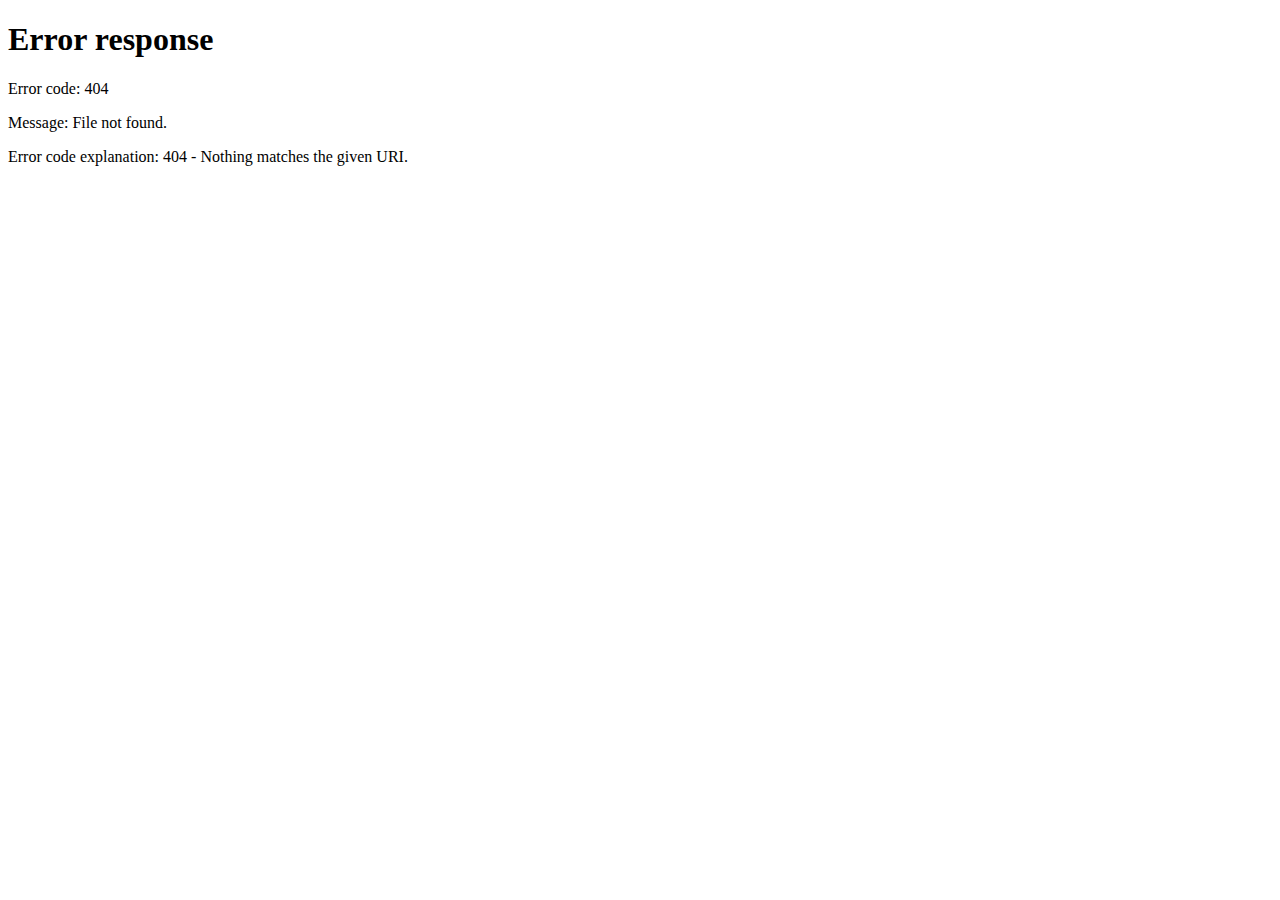
==== index.html @ 70ce4384 "Add files via upload" ====
<!doctype html><html class="no-js" lang="" dir="ltr"><head><meta charset="utf-8"><title>-</title><meta content="width=device-width,initial-scale=1" name="viewport"><meta name="description" content=""><link href="https://www.canada.ca/etc/designs/canada/wet-boew/assets/favicon.ico" rel="icon" type="image/x-icon"><link rel="stylesheet" href="https://use.fontawesome.com/releases/v5.8.1/css/all.css" integrity="sha384-50oBUHEmvpQ+1lW4y57PTFmhCaXp0ML5d60M1M7uH2+nqUivzIebhndOJK28anvf" crossorigin="anonymous"><link rel="stylesheet" href="https://www.canada.ca/etc/designs/canada/wet-boew/css/theme.min.css"><link rel="stylesheet" href="css/da11yn.css"><meta name="author" content=""><meta name="dcterms.title" content=""><meta name="dcterms.description" content=""><meta name="dcterms.creator" content=""><meta name="dcterms.language" content=""><meta name="dcterms.created" content="2023-08-01"><meta name="dcterms.modified" content="2021-05-31"><meta name="dcterms.subject" content=""><script async src="https://www.googletagmanager.com/gtag/js?id=G-SM9MSHWDVN"></script><script>(function (w) {
			"use strict";
			var dl = "dataLayer";
			if (w.location.hostname === "a11y.canada.ca" || w.location.hostname === "deploy-preview-335--a11ycanada.netlify.app") {
				w[dl] = w[dl] || [];
				w.gtag = function () {
					w[dl].push(arguments);
				}
				w.gtag('js', new Date());
				w.gtag('config', 'G-SM9MSHWDVN');
			}
		})(window);</script></head><body vocab="http://schema.org/" typeof="WebPage"><nav><ul id="wb-tphp"><li class="wb-slc"><a class="wb-sl" href="#wb-cont"></a></li><li class="wb-slc visible-sm visible-md visible-lg"><a class="wb-sl" href="#wb-info"></a></li></ul></nav><header><div id="wb-bnr" class="container"><div class="row"><div class="brand col-xs-9 col-sm-5 col-md-4" property="publisher" typeof="GovernmentOrganization"><a href="" property="url"><img src="https://www.canada.ca/etc/designs/canada//wet-boew/assets/sig-blk-.svg" alt="" property="logo"> <span class="wb-inv">/ <span lang="en"></span></span></a><meta property="name" content=""><meta property="areaServed" typeof="Country" content="Canada"><link property="logo" href="https://www.canada.ca/etc/designs/canada//wet-boew/assets/wmms-blk.svg"></div><section id="wb-srch" class="col-lg-offset-4 col-md-offset-4 col-sm-offset-2 col-xs-12 col-sm-5 col-md-4"><h2></h2><form action="https://canada.ca//sr/srb.html" method="post" name="cse-search-box" role="search"><div class="form-group wb-srch-qry"><label for="wb-srch-q" class="wb-inv"></label> <input id="wb-srch-q" list="wb-srch-q-ac" class="wb-srch-q form-control" name="q" type="search" value="" size="34" maxlength="170" placeholder=""><datalist id="wb-srch-q-ac"></datalist></div><div class="form-group submit"><button type="submit" id="wb-srch-sub" class="btn btn-primary btn-small" name="wb-srch-sub"><span class="glyphicon-search glyphicon"></span> <span class="wb-inv"></span></button></div></form></section></div></div><hr><div class="container"><div class="row"><div class="col-md-8"><nav class="gcweb-menu" typeof="SiteNavigationElement"><h2 class="wb-inv">Menu</h2><button type="button" aria-haspopup="true" aria-expanded="false">Menu <span class="wb-inv"></span> <span class="expicon glyphicon glyphicon-chevron-down"></span></button><ul role="menu" aria-orientation="vertical" data-ajax-replace="https://www.canada.ca/content/dam/canada/sitemenu/sitemenu-v2-.html"><li role="presentation"><a role="menuitem" href=""></a></li><li role="presentation"><a role="menuitem" href=""></a></li><li role="presentation"><a role="menuitem" href=""></a></li><li role="presentation"><a role="menuitem" href=""></a></li><li role="presentation"><a role="menuitem" href=""></a></li><li role="presentation"><a role="menuitem" href=""></a></li><li role="presentation"><a role="menuitem" href=""></a></li><li role="presentation"><a role="menuitem" href=""></a></li><li role="presentation"><a role="menuitem" href=""></a></li><li role="presentation"><a role="menuitem" href=""></a></li><li role="presentation"><a role="menuitem" href=""></a></li><li role="presentation"><a role="menuitem" href=""></a></li><li role="presentation"><a role="menuitem" href=""></a></li><li role="presentation"><a role="menuitem" href=""></a></li><li role="presentation"><a role="menuitem" href=""></a></li></ul></nav></div></div></div><nav id="wb-bc" property="breadcrumb"><h2></h2><div class="container"><ol class="breadcrumb" typeof="BreadcrumbList"><li property="itemListElement" typeof="ListItem"><a property="item" typeof="WebPage" href=""><span property="name">Canada.ca</span></a><meta property="position" content="1"></li><li property="itemListElement" typeof="ListItem"><a property="item" typeof="WebPage" href="//"></a><meta property="position" content="2"></li></ol></div></nav></header><main property="mainContentOfPage" resource="#wb-main" typeof="WebPageElement"><div class="home"><div class="container p-0 p-sm-3"><div class="well header-rwd brdr-0 brdr-rds-0 text-white bg-gctheme"><h1 property="name" id="wb-cont"></h1><p><strong></strong></p></div></div></div><div class="bg-dark text-white mrgn-bttm-lg"><section class="container"><h2>Sujets et étiquettes</h2><div class="alert alert-warning"><p class="text-white">Cette section est réservée au développement et ne sera pas visible sur le site actuel.</p></div><div class="row mrgn-bttm-lg"><div class="col-md-6"><p>Il n'y a pas de "<span lang="en">subject</span>"</p></div><div class="col-md-6"><p>Il n'y a pas de "<span lang="en">tags</span>"</p></div></div></section></div><div class="container"><meta http-equiv="refresh" content="0; URL=en/"><section class="pagedetails container"><h2 class="wb-inv"></h2><div class="row"><div class="wb-share col-sm-4 col-md-3 col-sm-push-8 col-md-push-9" data-wb-share='{ "lnkClass": "btn btn-default btn-block" }'></div><div class="col-sm-6 col-md-5 col-lg-4 col-sm-pull-4 col-md-pull-3"><dl id="wb-dtmd"><dt></dt><dd><time property="dateModified" datetime="2021-05-31">2021-05-31</time></dd></dl></div></div></section></div></main><aside class="contribute"><div class="container"><div class="row"><div class="col-md-5"><h2><i class="fab fa-github fa-lg fa-fw" aria-hidden="true"></i><span></span><small></small></h2></div><div class="col-md-7"><ul class="list-inline"><li class="mrgn-rght-sm"><i class="fas fa-code fa-lg fa-fw" aria-hidden="true"></i><a href="https://github.com/gc-da11yn/gc-da11yn.github.io"></a></li><li class="mrgn-rght-sm"><i class="fas fa-exclamation-circle fa-lg fa-fw" aria-hidden="true"></i><a href="https://github.com/gc-da11yn/gc-da11yn.github.io/issues/"></a></li><li><i class="fas fa-comments fa-lg fa-fw" aria-hidden="true"></i><a href="https://github.com/gc-da11yn/gc-da11yn.github.io/discussions"></a></li></ul></div></div></div></aside><footer id="wb-info"><h2 class="wb-inv"></h2><div class="gc-main-footer"><div class="container"><nav><h3></h3><ul class="list-col-xs-1 list-col-sm-2 list-col-md-3"><li><a href=""></a></li><li><a href=""></a></li><li><a href=""></a></li></ul><h4><span class="wb-inv"></span></h4><ul class="list-unstyled colcount-sm-2 colcount-md-3"><li><a href=""></a></li><li><a href=""></a></li><li><a href=""></a></li><li><a href=""></a></li><li><a href=""></a></li><li><a href=""></a></li><li><a href=""></a></li><li><a href=""></a></li><li><a href=""></a></li><li><a href=""></a></li><li><a href=""></a></li><li><a href=""></a></li><li><a href=""></a></li><li><a href=""></a></li><li><a href=""></a></li><li><a href=""></a></li><li><a href=""></a></li><li><a href=""></a></li></ul></nav></div></div><div class="gc-sub-footer"><div class="container d-flex align-items-center"><nav><h3 class="wb-inv"></h3><ul><li><a href=""></a></li><li><a href=""></a></li><li><a href=""></a></li><li><a href=""></a></li><li><a href=""></a></li></ul></nav><div class="wtrmrk align-self-end"><img src="https://wet-boew.github.io/themes-dist/GCWeb/GCWeb/assets/wmms-blk.svg" alt="Symbol of the Government of Canada"></div></div></div></footer><script src="https://ajax.googleapis.com/ajax/libs/jquery/2.2.4/jquery.js"></script><script src="https://www.canada.ca/etc/designs/canada/wet-boew/js/wet-boew.min.js"></script><script src="https://www.canada.ca/etc/designs/canada/wet-boew/js/theme.min.js"></script></body></html>
---- css/da11yn.css ----
.contribute {
  background-color: black;
  color: white;
}
.contribute ul {
  padding-bottom: 2em;
}
@media only screen and (min-width: 992px) {
  .contribute ul {
    padding-top: 4em;
  }
}
.contribute li {
  padding-bottom: 15px;
}
.contribute small {
  display: block;
  color: #aaa;
  margin-top: 5px;
}
.contribute h2 {
  margin-bottom: 15px;
}
.contribute h2 small {
  margin-top: 5px;
}
@media (min-width: 576px) {
  .contribute h2 small {
    margin-left: 45px;
  }
}
.contribute .fa-fw {
  margin-right: 8px;
}
.contribute a {
  text-decoration: none;
  border-bottom: solid 1px;
  color: #fff;
}
.contribute a:hover, .contribute a:focus {
  border-bottom: none;
}
.contribute a small {
  margin-left: 15px;
}

.home {
  background: no-repeat center center;
  background-size: cover;
  background-image: url("../img/banner.png");
  margin-bottom: 25px;
}
.home .bg-gctheme.well.header-rwd {
  background-color: #31393A;
  width: 90%;
}
@media (min-width: 768px) {
  .home .bg-gctheme.well.header-rwd {
    width: 75%;
  }
}
.home .bg-gctheme.well.header-rwd h1 {
  width: 100%;
}

.a11y-standards-list {
  list-style: none;
}
.a11y-standards-list > li {
  margin-top: 10px;
  margin-bottom: 10px;
}
.a11y-standards-list span {
  margin-right: 15px;
}

.gc-drmt h2,
.gc-srvinfo h2 {
  font-size: 1em;
  margin-bottom: 5px;
  margin-top: 23px;
}
.gc-drmt li,
.gc-srvinfo li {
  font-size: 17px;
  line-height: 1.5em;
}
.gc-drmt blockquote,
.gc-srvinfo blockquote {
  font-size: 17px;
}
.gc-drmt footer,
.gc-srvinfo footer {
  font-size: 17px;
}

.well.header-rwd a {
  color: #fff;
}
.well.header-rwd a:hover, .well.header-rwd a:focus {
  text-decoration: none;
  color: #A0CCF8;
}

/*# sourceMappingURL=da11yn.css.map */
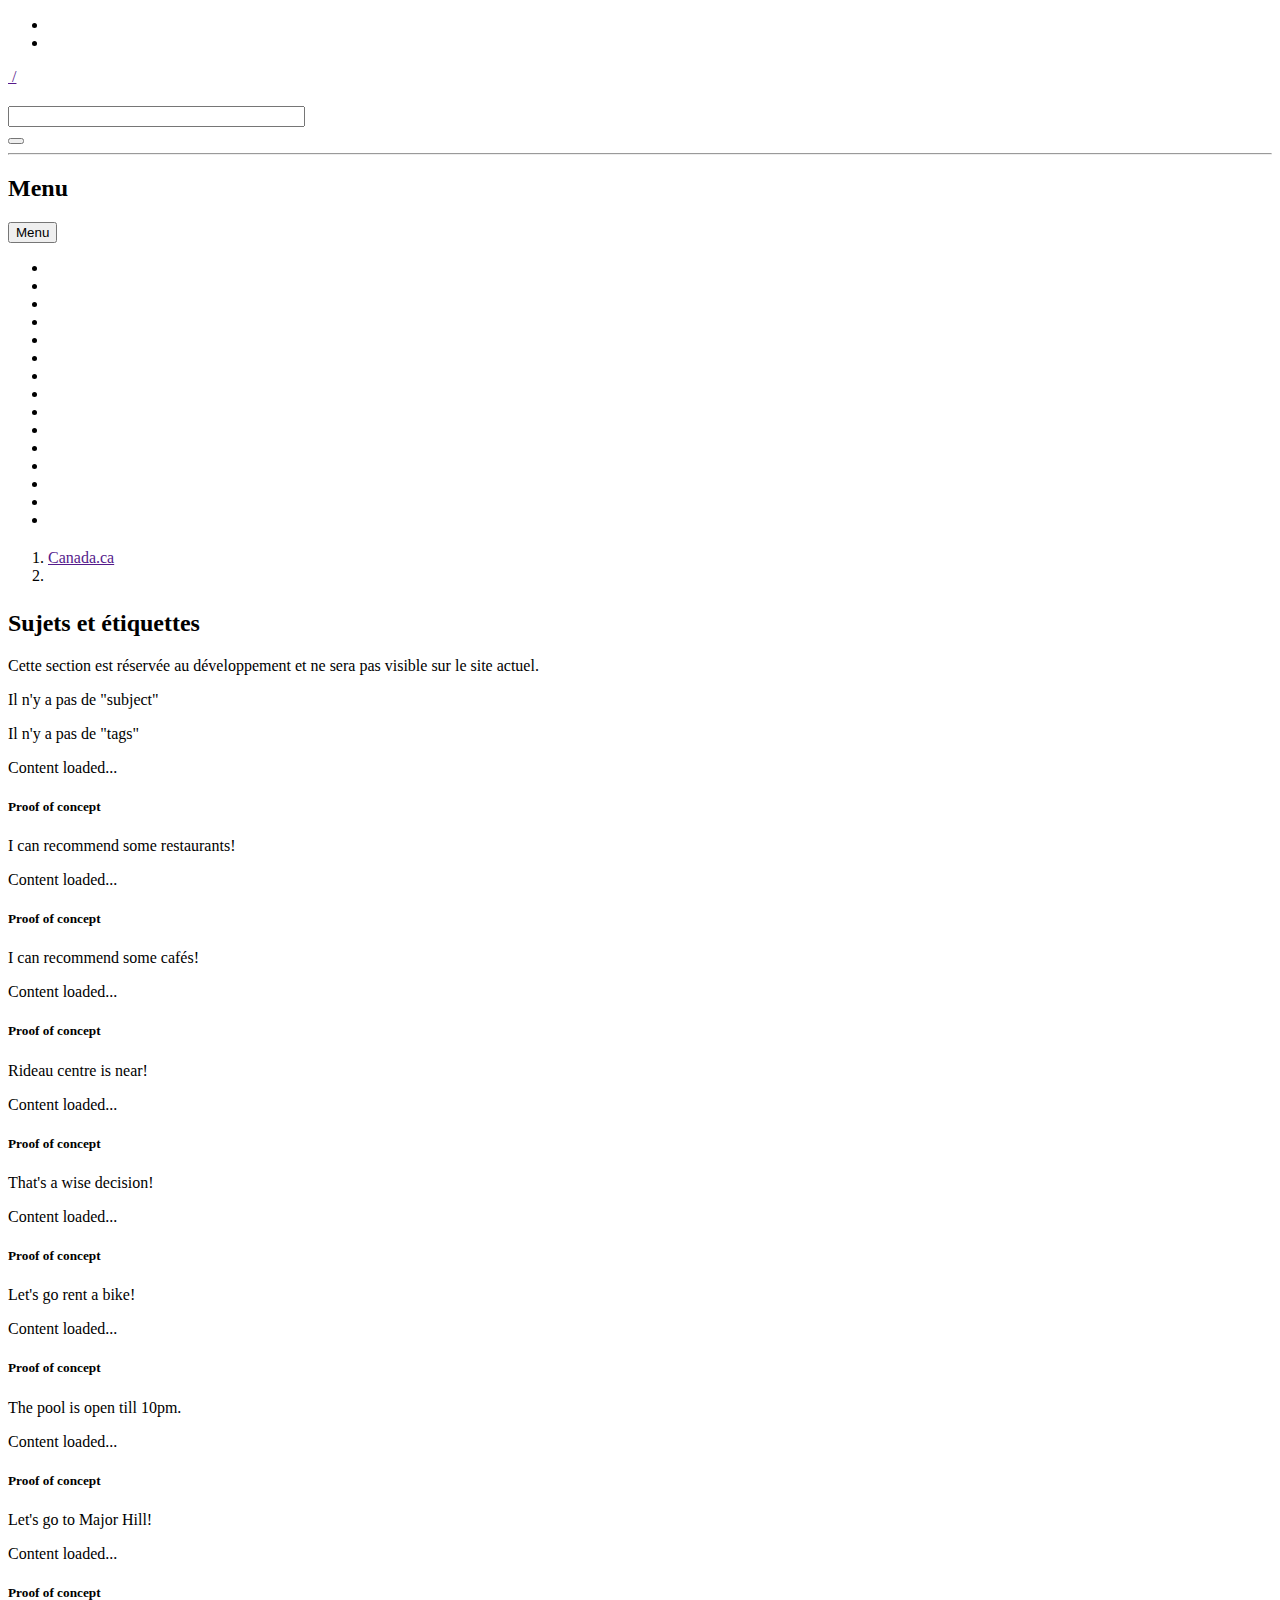
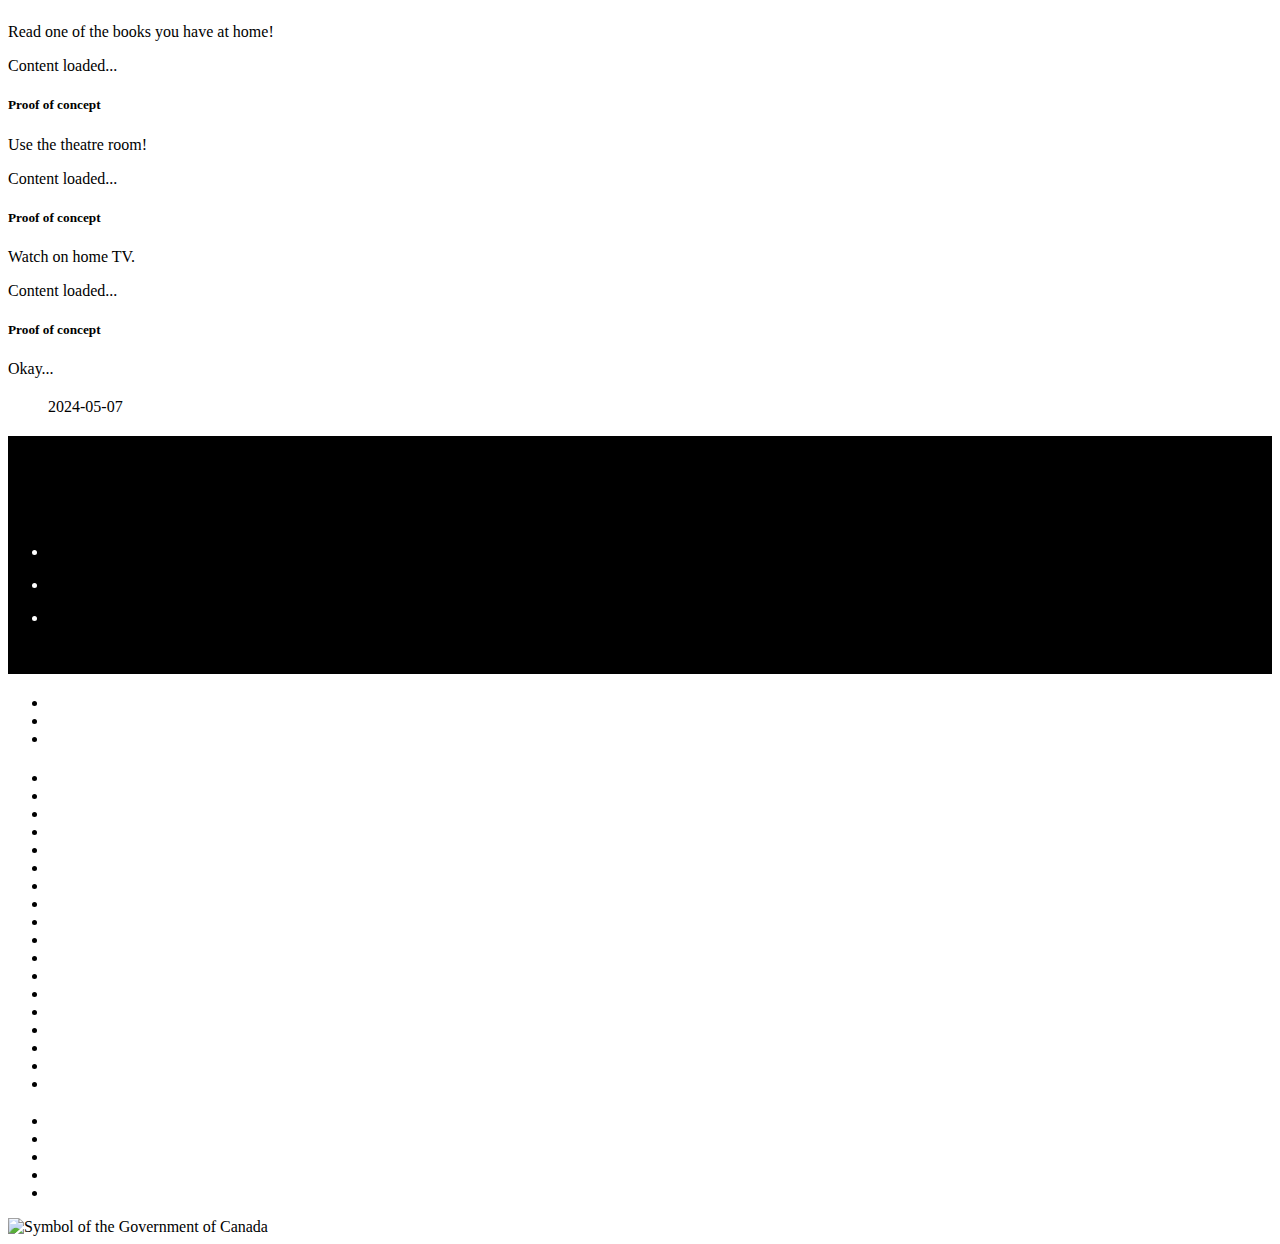
==== commit a7407af7: "Update index.html" ====
--- a/index.html
+++ b/index.html
@@ -1,4 +1,4 @@
-<!doctype html><html class="no-js" lang="" dir="ltr"><head><meta charset="utf-8"><title>-</title><meta content="width=device-width,initial-scale=1" name="viewport"><meta name="description" content=""><link href="https://www.canada.ca/etc/designs/canada/wet-boew/assets/favicon.ico" rel="icon" type="image/x-icon"><link rel="stylesheet" href="https://use.fontawesome.com/releases/v5.8.1/css/all.css" integrity="sha384-50oBUHEmvpQ+1lW4y57PTFmhCaXp0ML5d60M1M7uH2+nqUivzIebhndOJK28anvf" crossorigin="anonymous"><link rel="stylesheet" href="https://www.canada.ca/etc/designs/canada/wet-boew/css/theme.min.css"><link rel="stylesheet" href="css/da11yn.css"><meta name="author" content=""><meta name="dcterms.title" content=""><meta name="dcterms.description" content=""><meta name="dcterms.creator" content=""><meta name="dcterms.language" content=""><meta name="dcterms.created" content="2023-08-01"><meta name="dcterms.modified" content="2021-05-31"><meta name="dcterms.subject" content=""><script async src="https://www.googletagmanager.com/gtag/js?id=G-SM9MSHWDVN"></script><script>(function (w) {
+<!doctype html><html class="no-js" lang="" dir="ltr"><head><meta charset="utf-8"><title>-</title><meta content="width=device-width,initial-scale=1" name="viewport"><meta name="description" content=""><link href="https://www.canada.ca/etc/designs/canada/wet-boew/assets/favicon.ico" rel="icon" type="image/x-icon"><link rel="stylesheet" href="https://use.fontawesome.com/releases/v5.8.1/css/all.css" integrity="sha384-50oBUHEmvpQ+1lW4y57PTFmhCaXp0ML5d60M1M7uH2+nqUivzIebhndOJK28anvf" crossorigin="anonymous"><link rel="stylesheet" href="https://www.canada.ca/etc/designs/canada/wet-boew/css/theme.min.css"><link rel="stylesheet" href="../css/da11yn.css"><meta name="author" content=""><meta name="dcterms.title" content=""><meta name="dcterms.description" content=""><meta name="dcterms.creator" content=""><meta name="dcterms.language" content=""><meta name="dcterms.created" content="2023-08-01"><meta name="dcterms.modified" content="2024-05-07"><meta name="dcterms.subject" content=""><script async src="https://www.googletagmanager.com/gtag/js?id=G-SM9MSHWDVN"></script><script>(function (w) {
 			"use strict";
 			var dl = "dataLayer";
 			if (w.location.hostname === "a11y.canada.ca" || w.location.hostname === "deploy-preview-335--a11ycanada.netlify.app") {
@@ -9,4 +9,4 @@
 				w.gtag('js', new Date());
 				w.gtag('config', 'G-SM9MSHWDVN');
 			}
-		})(window);</script></head><body vocab="http://schema.org/" typeof="WebPage"><nav><ul id="wb-tphp"><li class="wb-slc"><a class="wb-sl" href="#wb-cont"></a></li><li class="wb-slc visible-sm visible-md visible-lg"><a class="wb-sl" href="#wb-info"></a></li></ul></nav><header><div id="wb-bnr" class="container"><div class="row"><div class="brand col-xs-9 col-sm-5 col-md-4" property="publisher" typeof="GovernmentOrganization"><a href="" property="url"><img src="https://www.canada.ca/etc/designs/canada//wet-boew/assets/sig-blk-.svg" alt="" property="logo"> <span class="wb-inv">/ <span lang="en"></span></span></a><meta property="name" content=""><meta property="areaServed" typeof="Country" content="Canada"><link property="logo" href="https://www.canada.ca/etc/designs/canada//wet-boew/assets/wmms-blk.svg"></div><section id="wb-srch" class="col-lg-offset-4 col-md-offset-4 col-sm-offset-2 col-xs-12 col-sm-5 col-md-4"><h2></h2><form action="https://canada.ca//sr/srb.html" method="post" name="cse-search-box" role="search"><div class="form-group wb-srch-qry"><label for="wb-srch-q" class="wb-inv"></label> <input id="wb-srch-q" list="wb-srch-q-ac" class="wb-srch-q form-control" name="q" type="search" value="" size="34" maxlength="170" placeholder=""><datalist id="wb-srch-q-ac"></datalist></div><div class="form-group submit"><button type="submit" id="wb-srch-sub" class="btn btn-primary btn-small" name="wb-srch-sub"><span class="glyphicon-search glyphicon"></span> <span class="wb-inv"></span></button></div></form></section></div></div><hr><div class="container"><div class="row"><div class="col-md-8"><nav class="gcweb-menu" typeof="SiteNavigationElement"><h2 class="wb-inv">Menu</h2><button type="button" aria-haspopup="true" aria-expanded="false">Menu <span class="wb-inv"></span> <span class="expicon glyphicon glyphicon-chevron-down"></span></button><ul role="menu" aria-orientation="vertical" data-ajax-replace="https://www.canada.ca/content/dam/canada/sitemenu/sitemenu-v2-.html"><li role="presentation"><a role="menuitem" href=""></a></li><li role="presentation"><a role="menuitem" href=""></a></li><li role="presentation"><a role="menuitem" href=""></a></li><li role="presentation"><a role="menuitem" href=""></a></li><li role="presentation"><a role="menuitem" href=""></a></li><li role="presentation"><a role="menuitem" href=""></a></li><li role="presentation"><a role="menuitem" href=""></a></li><li role="presentation"><a role="menuitem" href=""></a></li><li role="presentation"><a role="menuitem" href=""></a></li><li role="presentation"><a role="menuitem" href=""></a></li><li role="presentation"><a role="menuitem" href=""></a></li><li role="presentation"><a role="menuitem" href=""></a></li><li role="presentation"><a role="menuitem" href=""></a></li><li role="presentation"><a role="menuitem" href=""></a></li><li role="presentation"><a role="menuitem" href=""></a></li></ul></nav></div></div></div><nav id="wb-bc" property="breadcrumb"><h2></h2><div class="container"><ol class="breadcrumb" typeof="BreadcrumbList"><li property="itemListElement" typeof="ListItem"><a property="item" typeof="WebPage" href=""><span property="name">Canada.ca</span></a><meta property="position" content="1"></li><li property="itemListElement" typeof="ListItem"><a property="item" typeof="WebPage" href="//"></a><meta property="position" content="2"></li></ol></div></nav></header><main property="mainContentOfPage" resource="#wb-main" typeof="WebPageElement"><div class="home"><div class="container p-0 p-sm-3"><div class="well header-rwd brdr-0 brdr-rds-0 text-white bg-gctheme"><h1 property="name" id="wb-cont"></h1><p><strong></strong></p></div></div></div><div class="bg-dark text-white mrgn-bttm-lg"><section class="container"><h2>Sujets et étiquettes</h2><div class="alert alert-warning"><p class="text-white">Cette section est réservée au développement et ne sera pas visible sur le site actuel.</p></div><div class="row mrgn-bttm-lg"><div class="col-md-6"><p>Il n'y a pas de "<span lang="en">subject</span>"</p></div><div class="col-md-6"><p>Il n'y a pas de "<span lang="en">tags</span>"</p></div></div></section></div><div class="container"><meta http-equiv="refresh" content="0; URL=en/"><section class="pagedetails container"><h2 class="wb-inv"></h2><div class="row"><div class="wb-share col-sm-4 col-md-3 col-sm-push-8 col-md-push-9" data-wb-share='{ "lnkClass": "btn btn-default btn-block" }'></div><div class="col-sm-6 col-md-5 col-lg-4 col-sm-pull-4 col-md-pull-3"><dl id="wb-dtmd"><dt></dt><dd><time property="dateModified" datetime="2021-05-31">2021-05-31</time></dd></dl></div></div></section></div></main><aside class="contribute"><div class="container"><div class="row"><div class="col-md-5"><h2><i class="fab fa-github fa-lg fa-fw" aria-hidden="true"></i><span></span><small></small></h2></div><div class="col-md-7"><ul class="list-inline"><li class="mrgn-rght-sm"><i class="fas fa-code fa-lg fa-fw" aria-hidden="true"></i><a href="https://github.com/gc-da11yn/gc-da11yn.github.io"></a></li><li class="mrgn-rght-sm"><i class="fas fa-exclamation-circle fa-lg fa-fw" aria-hidden="true"></i><a href="https://github.com/gc-da11yn/gc-da11yn.github.io/issues/"></a></li><li><i class="fas fa-comments fa-lg fa-fw" aria-hidden="true"></i><a href="https://github.com/gc-da11yn/gc-da11yn.github.io/discussions"></a></li></ul></div></div></div></aside><footer id="wb-info"><h2 class="wb-inv"></h2><div class="gc-main-footer"><div class="container"><nav><h3></h3><ul class="list-col-xs-1 list-col-sm-2 list-col-md-3"><li><a href=""></a></li><li><a href=""></a></li><li><a href=""></a></li></ul><h4><span class="wb-inv"></span></h4><ul class="list-unstyled colcount-sm-2 colcount-md-3"><li><a href=""></a></li><li><a href=""></a></li><li><a href=""></a></li><li><a href=""></a></li><li><a href=""></a></li><li><a href=""></a></li><li><a href=""></a></li><li><a href=""></a></li><li><a href=""></a></li><li><a href=""></a></li><li><a href=""></a></li><li><a href=""></a></li><li><a href=""></a></li><li><a href=""></a></li><li><a href=""></a></li><li><a href=""></a></li><li><a href=""></a></li><li><a href=""></a></li></ul></nav></div></div><div class="gc-sub-footer"><div class="container d-flex align-items-center"><nav><h3 class="wb-inv"></h3><ul><li><a href=""></a></li><li><a href=""></a></li><li><a href=""></a></li><li><a href=""></a></li><li><a href=""></a></li></ul></nav><div class="wtrmrk align-self-end"><img src="https://wet-boew.github.io/themes-dist/GCWeb/GCWeb/assets/wmms-blk.svg" alt="Symbol of the Government of Canada"></div></div></div></footer><script src="https://ajax.googleapis.com/ajax/libs/jquery/2.2.4/jquery.js"></script><script src="https://www.canada.ca/etc/designs/canada/wet-boew/js/wet-boew.min.js"></script><script src="https://www.canada.ca/etc/designs/canada/wet-boew/js/theme.min.js"></script></body></html>+		})(window);</script></head><body vocab="http://schema.org/" typeof="WebPage"><nav><ul id="wb-tphp"><li class="wb-slc"><a class="wb-sl" href="#wb-cont"></a></li><li class="wb-slc visible-sm visible-md visible-lg"><a class="wb-sl" href="#wb-info"></a></li></ul></nav><header><div id="wb-bnr" class="container"><div class="row"><div class="brand col-xs-9 col-sm-5 col-md-4" property="publisher" typeof="GovernmentOrganization"><a href="" property="url"><img src="https://www.canada.ca/etc/designs/canada//wet-boew/assets/sig-blk-.svg" alt="" property="logo"> <span class="wb-inv">/ <span lang="en"></span></span></a><meta property="name" content=""><meta property="areaServed" typeof="Country" content="Canada"><link property="logo" href="https://www.canada.ca/etc/designs/canada//wet-boew/assets/wmms-blk.svg"></div><section id="wb-srch" class="col-lg-offset-4 col-md-offset-4 col-sm-offset-2 col-xs-12 col-sm-5 col-md-4"><h2></h2><form action="https://canada.ca//sr/srb.html" method="post" name="cse-search-box" role="search"><div class="form-group wb-srch-qry"><label for="wb-srch-q" class="wb-inv"></label> <input id="wb-srch-q" list="wb-srch-q-ac" class="wb-srch-q form-control" name="q" type="search" value="" size="34" maxlength="170" placeholder=""><datalist id="wb-srch-q-ac"></datalist></div><div class="form-group submit"><button type="submit" id="wb-srch-sub" class="btn btn-primary btn-small" name="wb-srch-sub"><span class="glyphicon-search glyphicon"></span> <span class="wb-inv"></span></button></div></form></section></div></div><hr><div class="container"><div class="row"><div class="col-md-8"><nav class="gcweb-menu" typeof="SiteNavigationElement"><h2 class="wb-inv">Menu</h2><button type="button" aria-haspopup="true" aria-expanded="false">Menu <span class="wb-inv"></span> <span class="expicon glyphicon glyphicon-chevron-down"></span></button><ul role="menu" aria-orientation="vertical" data-ajax-replace="https://www.canada.ca/content/dam/canada/sitemenu/sitemenu-v2-.html"><li role="presentation"><a role="menuitem" href=""></a></li><li role="presentation"><a role="menuitem" href=""></a></li><li role="presentation"><a role="menuitem" href=""></a></li><li role="presentation"><a role="menuitem" href=""></a></li><li role="presentation"><a role="menuitem" href=""></a></li><li role="presentation"><a role="menuitem" href=""></a></li><li role="presentation"><a role="menuitem" href=""></a></li><li role="presentation"><a role="menuitem" href=""></a></li><li role="presentation"><a role="menuitem" href=""></a></li><li role="presentation"><a role="menuitem" href=""></a></li><li role="presentation"><a role="menuitem" href=""></a></li><li role="presentation"><a role="menuitem" href=""></a></li><li role="presentation"><a role="menuitem" href=""></a></li><li role="presentation"><a role="menuitem" href=""></a></li><li role="presentation"><a role="menuitem" href=""></a></li></ul></nav></div></div></div><nav id="wb-bc" property="breadcrumb"><h2></h2><div class="container"><ol class="breadcrumb" typeof="BreadcrumbList"><li property="itemListElement" typeof="ListItem"><a property="item" typeof="WebPage" href=""><span property="name">Canada.ca</span></a><meta property="position" content="1"></li><li property="itemListElement" typeof="ListItem"><a property="item" typeof="WebPage" href="//"></a><meta property="position" content="2"></li></ol></div></nav></header><main property="mainContentOfPage" resource="#wb-main" typeof="WebPageElement"><div class="home"><div class="container p-0 p-sm-3"><div class="well header-rwd brdr-0 brdr-rds-0 text-white bg-gctheme"><h1 property="name" id="wb-cont"></h1><p><strong></strong></p></div></div></div><div class="bg-dark text-white mrgn-bttm-lg"><section class="container"><h2>Sujets et étiquettes</h2><div class="alert alert-warning"><p class="text-white">Cette section est réservée au développement et ne sera pas visible sur le site actuel.</p></div><div class="row mrgn-bttm-lg"><div class="col-md-6"><p>Il n'y a pas de "<span lang="en">subject</span>"</p></div><div class="col-md-6"><p>Il n'y a pas de "<span lang="en">tags</span>"</p></div></div></section></div><div class="container"><!doctype html><html><section id="restaurant"><p id="loadingMessage" class="wb-inv">Content loaded...</p><h5 class="mrgn-tp-0">Proof of concept</h5><p class="well">I can recommend some restaurants!</p></section><section id="cafe"><p id="loadingMessage" class="wb-inv">Content loaded...</p><h5 class="mrgn-tp-0">Proof of concept</h5><p class="well">I can recommend some cafés!</p></section><section id="shopping"><p id="loadingMessage" class="wb-inv">Content loaded...</p><h5 class="mrgn-tp-0">Proof of concept</h5><p class="well">Rideau centre is near!</p></section><section id="gym"><p id="loadingMessage" class="wb-inv">Content loaded...</p><h5 class="mrgn-tp-0">Proof of concept</h5><p class="well"></p><p>That's a wise decision!</p></section><section id="bicycle"><p id="loadingMessage" class="wb-inv">Content loaded...</p><h5 class="mrgn-tp-0">Proof of concept</h5><p class="well">Let's go rent a bike!</p></section><section id="swimming"><p id="loadingMessage" class="wb-inv">Content loaded...</p><h5 class="mrgn-tp-0">Proof of concept</h5><p class="well">The pool is open till 10pm.</p></section><section id="picnic"><p id="loadingMessage" class="wb-inv">Content loaded...</p><h5 class="mrgn-tp-0">Proof of concept</h5><p class="well">Let's go to Major Hill!</p></section><section id="read"><p id="loadingMessage" class="wb-inv">Content loaded...</p><h5 class="mrgn-tp-0">Proof of concept</h5><p class="well">Read one of the books you have at home!</p></section><section id="movie"><p id="loadingMessage" class="wb-inv">Content loaded...</p><h5 class="mrgn-tp-0">Proof of concept</h5><p class="well">Use the theatre room!</p></section><section id="serie"><p id="loadingMessage" class="wb-inv">Content loaded...</p><h5 class="mrgn-tp-0">Proof of concept</h5><p class="well">Watch on home TV.</p></section><section id="nothing"><p id="loadingMessage" class="wb-inv">Content loaded...</p><h5 class="mrgn-tp-0">Proof of concept</h5><p class="well">Okay...</p></section></html><section class="pagedetails container"><h2 class="wb-inv"></h2><div class="row"><div class="wb-share col-sm-4 col-md-3 col-sm-push-8 col-md-push-9" data-wb-share='{ "lnkClass": "btn btn-default btn-block" }'></div><div class="col-sm-6 col-md-5 col-lg-4 col-sm-pull-4 col-md-pull-3"><dl id="wb-dtmd"><dt></dt><dd><time property="dateModified" datetime="2024-05-07">2024-05-07</time></dd></dl></div></div></section></div></main><aside class="contribute"><div class="container"><div class="row"><div class="col-md-5"><h2><i class="fab fa-github fa-lg fa-fw" aria-hidden="true"></i><span></span><small></small></h2></div><div class="col-md-7"><ul class="list-inline"><li class="mrgn-rght-sm"><i class="fas fa-code fa-lg fa-fw" aria-hidden="true"></i><a href="https://github.com/gc-da11yn/gc-da11yn.github.io"></a></li><li class="mrgn-rght-sm"><i class="fas fa-exclamation-circle fa-lg fa-fw" aria-hidden="true"></i><a href="https://github.com/gc-da11yn/gc-da11yn.github.io/issues/"></a></li><li><i class="fas fa-comments fa-lg fa-fw" aria-hidden="true"></i><a href="https://github.com/gc-da11yn/gc-da11yn.github.io/discussions"></a></li></ul></div></div></div></aside><footer id="wb-info"><h2 class="wb-inv"></h2><div class="gc-main-footer"><div class="container"><nav><h3></h3><ul class="list-col-xs-1 list-col-sm-2 list-col-md-3"><li><a href=""></a></li><li><a href=""></a></li><li><a href=""></a></li></ul><h4><span class="wb-inv"></span></h4><ul class="list-unstyled colcount-sm-2 colcount-md-3"><li><a href=""></a></li><li><a href=""></a></li><li><a href=""></a></li><li><a href=""></a></li><li><a href=""></a></li><li><a href=""></a></li><li><a href=""></a></li><li><a href=""></a></li><li><a href=""></a></li><li><a href=""></a></li><li><a href=""></a></li><li><a href=""></a></li><li><a href=""></a></li><li><a href=""></a></li><li><a href=""></a></li><li><a href=""></a></li><li><a href=""></a></li><li><a href=""></a></li></ul></nav></div></div><div class="gc-sub-footer"><div class="container d-flex align-items-center"><nav><h3 class="wb-inv"></h3><ul><li><a href=""></a></li><li><a href=""></a></li><li><a href=""></a></li><li><a href=""></a></li><li><a href=""></a></li></ul></nav><div class="wtrmrk align-self-end"><img src="https://wet-boew.github.io/themes-dist/GCWeb/GCWeb/assets/wmms-blk.svg" alt="Symbol of the Government of Canada"></div></div></div></footer><script src="https://ajax.googleapis.com/ajax/libs/jquery/2.2.4/jquery.js"></script><script src="https://www.canada.ca/etc/designs/canada/wet-boew/js/wet-boew.min.js"></script><script src="https://www.canada.ca/etc/designs/canada/wet-boew/js/theme.min.js"></script></body></html>
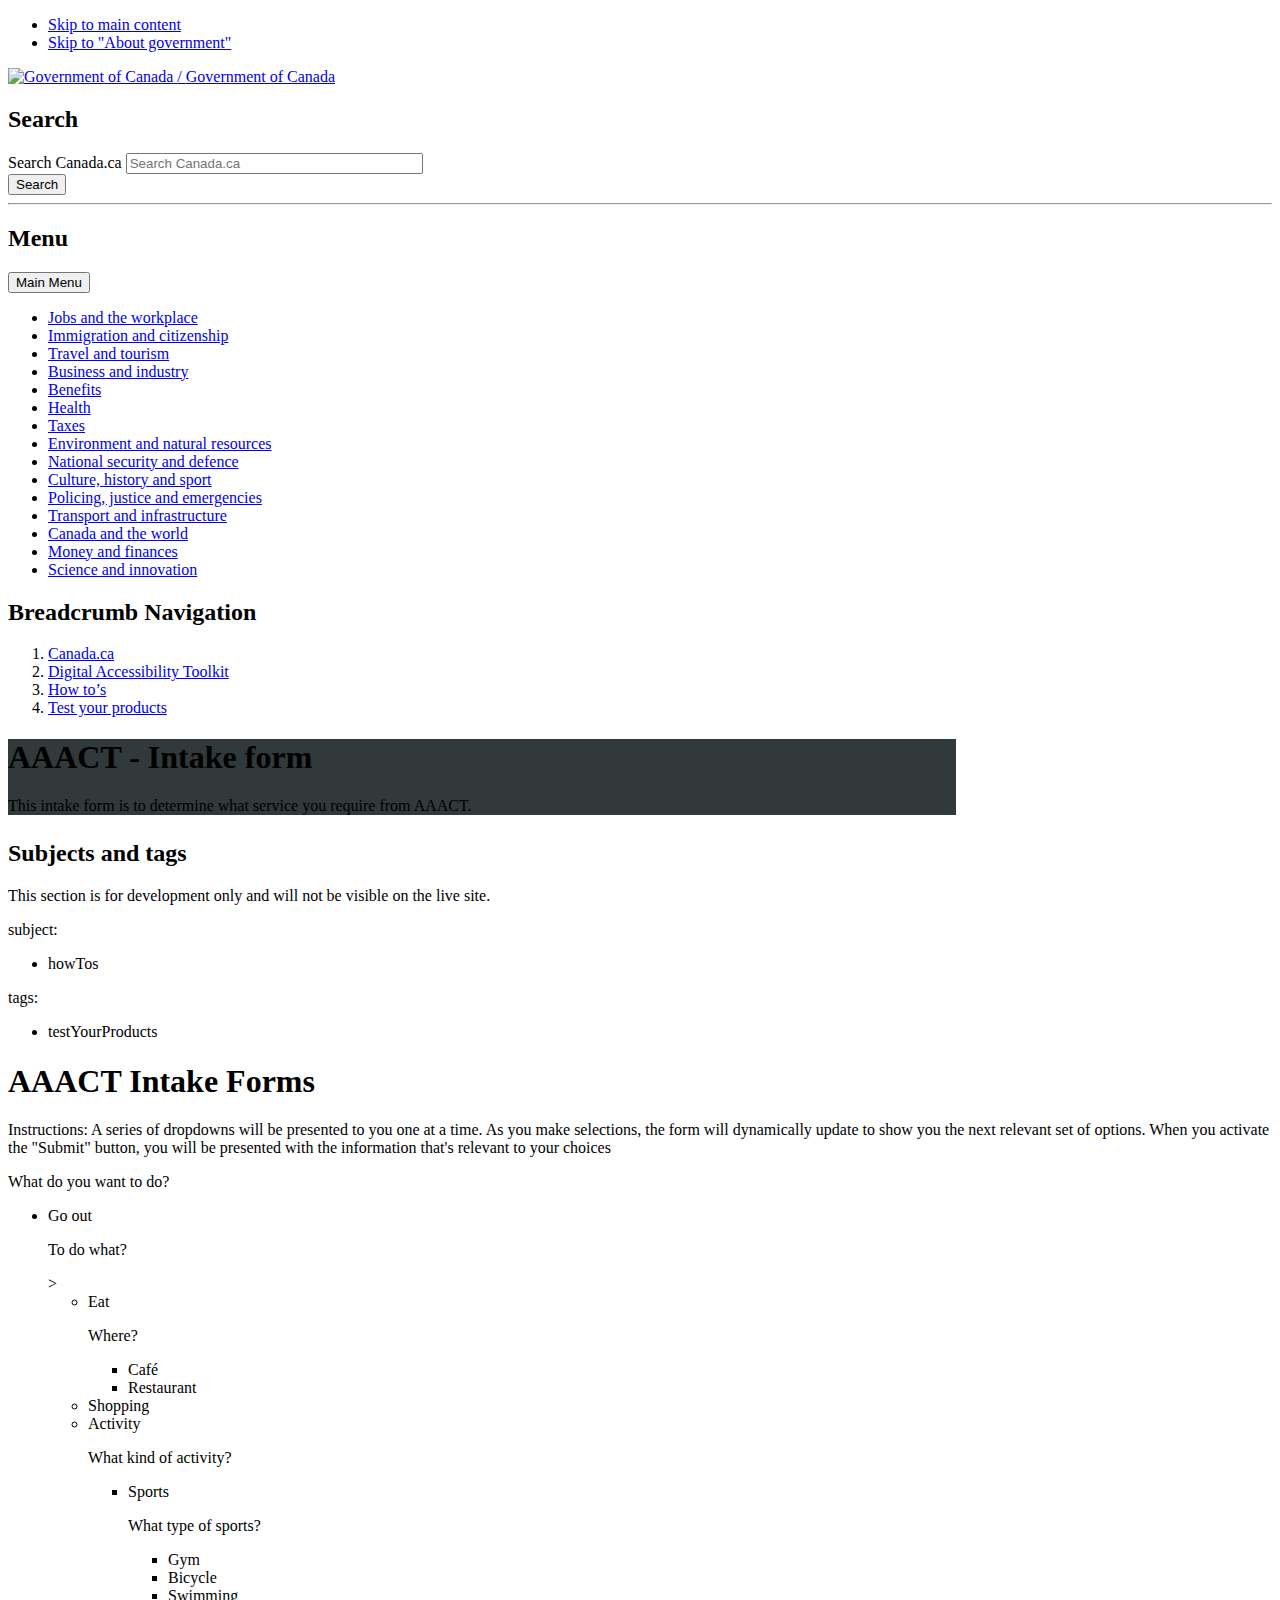
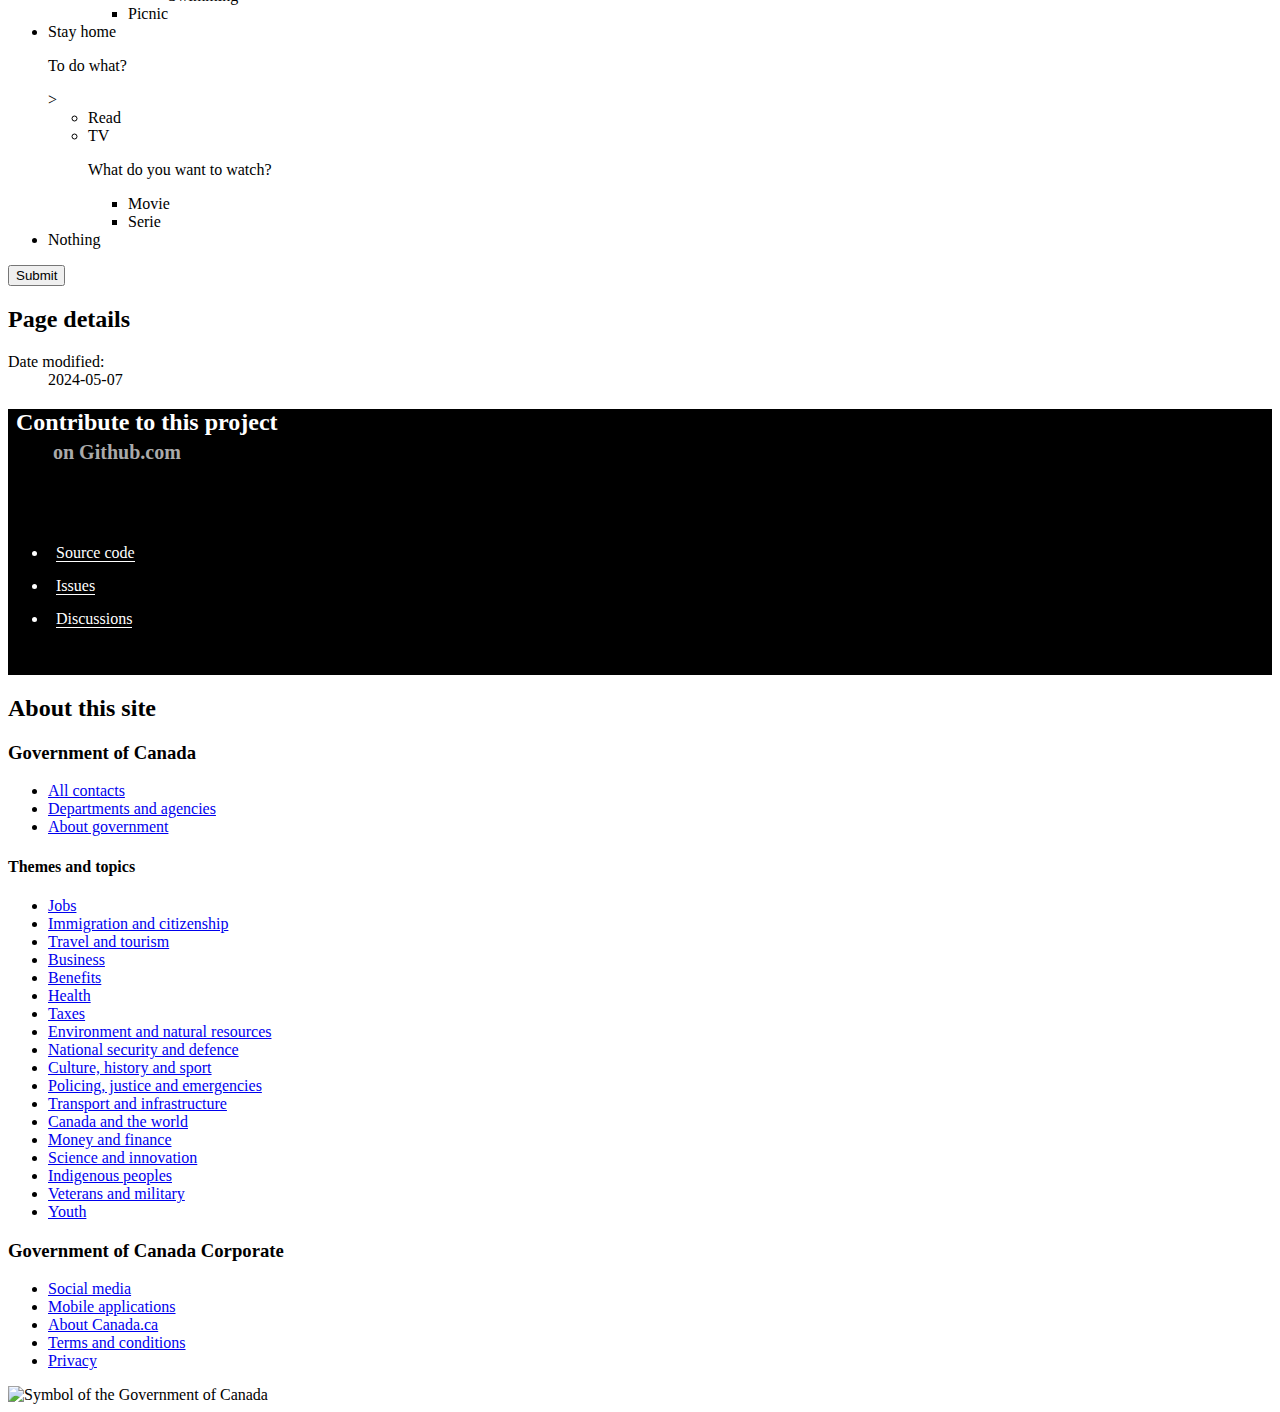
==== commit 23a94ad3: "Update index.html" ====
--- a/index.html
+++ b/index.html
@@ -1,4 +1,4 @@
-<!doctype html><html class="no-js" lang="" dir="ltr"><head><meta charset="utf-8"><title>-</title><meta content="width=device-width,initial-scale=1" name="viewport"><meta name="description" content=""><link href="https://www.canada.ca/etc/designs/canada/wet-boew/assets/favicon.ico" rel="icon" type="image/x-icon"><link rel="stylesheet" href="https://use.fontawesome.com/releases/v5.8.1/css/all.css" integrity="sha384-50oBUHEmvpQ+1lW4y57PTFmhCaXp0ML5d60M1M7uH2+nqUivzIebhndOJK28anvf" crossorigin="anonymous"><link rel="stylesheet" href="https://www.canada.ca/etc/designs/canada/wet-boew/css/theme.min.css"><link rel="stylesheet" href="../css/da11yn.css"><meta name="author" content=""><meta name="dcterms.title" content=""><meta name="dcterms.description" content=""><meta name="dcterms.creator" content=""><meta name="dcterms.language" content=""><meta name="dcterms.created" content="2023-08-01"><meta name="dcterms.modified" content="2024-05-07"><meta name="dcterms.subject" content=""><script async src="https://www.googletagmanager.com/gtag/js?id=G-SM9MSHWDVN"></script><script>(function (w) {
+<!doctype html><html class="no-js" lang="en" dir="ltr"><head><meta charset="utf-8"><title>AAACT - Intake form - Digital Accessibility Toolkit</title><meta content="width=device-width,initial-scale=1" name="viewport"><meta name="description" content="This intake form is to determine what service you require from AAACT."><link href="https://www.canada.ca/etc/designs/canada/wet-boew/assets/favicon.ico" rel="icon" type="image/x-icon"><link rel="stylesheet" href="https://use.fontawesome.com/releases/v5.8.1/css/all.css" integrity="sha384-50oBUHEmvpQ+1lW4y57PTFmhCaXp0ML5d60M1M7uH2+nqUivzIebhndOJK28anvf" crossorigin="anonymous"><link rel="stylesheet" href="https://www.canada.ca/etc/designs/canada/wet-boew/css/theme.min.css"><link rel="stylesheet" href="../../css/da11yn.css"><meta name="author" content="Government of Canada"><meta name="dcterms.title" content="AAACT - Intake form"><meta name="dcterms.description" content="This intake form is to determine what service you require from AAACT."><meta name="dcterms.creator" content="Government of Canada"><meta name="dcterms.language" content="en"><meta name="dcterms.created" content="2023-08-01"><meta name="dcterms.modified" content="2024-05-07"><meta name="dcterms.subject" content="How to’s;Test your products; "><script async src="https://www.googletagmanager.com/gtag/js?id=G-SM9MSHWDVN"></script><script>(function (w) {
 			"use strict";
 			var dl = "dataLayer";
 			if (w.location.hostname === "a11y.canada.ca" || w.location.hostname === "deploy-preview-335--a11ycanada.netlify.app") {
@@ -9,4 +9,12 @@
 				w.gtag('js', new Date());
 				w.gtag('config', 'G-SM9MSHWDVN');
 			}
-		})(window);</script></head><body vocab="http://schema.org/" typeof="WebPage"><nav><ul id="wb-tphp"><li class="wb-slc"><a class="wb-sl" href="#wb-cont"></a></li><li class="wb-slc visible-sm visible-md visible-lg"><a class="wb-sl" href="#wb-info"></a></li></ul></nav><header><div id="wb-bnr" class="container"><div class="row"><div class="brand col-xs-9 col-sm-5 col-md-4" property="publisher" typeof="GovernmentOrganization"><a href="" property="url"><img src="https://www.canada.ca/etc/designs/canada//wet-boew/assets/sig-blk-.svg" alt="" property="logo"> <span class="wb-inv">/ <span lang="en"></span></span></a><meta property="name" content=""><meta property="areaServed" typeof="Country" content="Canada"><link property="logo" href="https://www.canada.ca/etc/designs/canada//wet-boew/assets/wmms-blk.svg"></div><section id="wb-srch" class="col-lg-offset-4 col-md-offset-4 col-sm-offset-2 col-xs-12 col-sm-5 col-md-4"><h2></h2><form action="https://canada.ca//sr/srb.html" method="post" name="cse-search-box" role="search"><div class="form-group wb-srch-qry"><label for="wb-srch-q" class="wb-inv"></label> <input id="wb-srch-q" list="wb-srch-q-ac" class="wb-srch-q form-control" name="q" type="search" value="" size="34" maxlength="170" placeholder=""><datalist id="wb-srch-q-ac"></datalist></div><div class="form-group submit"><button type="submit" id="wb-srch-sub" class="btn btn-primary btn-small" name="wb-srch-sub"><span class="glyphicon-search glyphicon"></span> <span class="wb-inv"></span></button></div></form></section></div></div><hr><div class="container"><div class="row"><div class="col-md-8"><nav class="gcweb-menu" typeof="SiteNavigationElement"><h2 class="wb-inv">Menu</h2><button type="button" aria-haspopup="true" aria-expanded="false">Menu <span class="wb-inv"></span> <span class="expicon glyphicon glyphicon-chevron-down"></span></button><ul role="menu" aria-orientation="vertical" data-ajax-replace="https://www.canada.ca/content/dam/canada/sitemenu/sitemenu-v2-.html"><li role="presentation"><a role="menuitem" href=""></a></li><li role="presentation"><a role="menuitem" href=""></a></li><li role="presentation"><a role="menuitem" href=""></a></li><li role="presentation"><a role="menuitem" href=""></a></li><li role="presentation"><a role="menuitem" href=""></a></li><li role="presentation"><a role="menuitem" href=""></a></li><li role="presentation"><a role="menuitem" href=""></a></li><li role="presentation"><a role="menuitem" href=""></a></li><li role="presentation"><a role="menuitem" href=""></a></li><li role="presentation"><a role="menuitem" href=""></a></li><li role="presentation"><a role="menuitem" href=""></a></li><li role="presentation"><a role="menuitem" href=""></a></li><li role="presentation"><a role="menuitem" href=""></a></li><li role="presentation"><a role="menuitem" href=""></a></li><li role="presentation"><a role="menuitem" href=""></a></li></ul></nav></div></div></div><nav id="wb-bc" property="breadcrumb"><h2></h2><div class="container"><ol class="breadcrumb" typeof="BreadcrumbList"><li property="itemListElement" typeof="ListItem"><a property="item" typeof="WebPage" href=""><span property="name">Canada.ca</span></a><meta property="position" content="1"></li><li property="itemListElement" typeof="ListItem"><a property="item" typeof="WebPage" href="//"></a><meta property="position" content="2"></li></ol></div></nav></header><main property="mainContentOfPage" resource="#wb-main" typeof="WebPageElement"><div class="home"><div class="container p-0 p-sm-3"><div class="well header-rwd brdr-0 brdr-rds-0 text-white bg-gctheme"><h1 property="name" id="wb-cont"></h1><p><strong></strong></p></div></div></div><div class="bg-dark text-white mrgn-bttm-lg"><section class="container"><h2>Sujets et étiquettes</h2><div class="alert alert-warning"><p class="text-white">Cette section est réservée au développement et ne sera pas visible sur le site actuel.</p></div><div class="row mrgn-bttm-lg"><div class="col-md-6"><p>Il n'y a pas de "<span lang="en">subject</span>"</p></div><div class="col-md-6"><p>Il n'y a pas de "<span lang="en">tags</span>"</p></div></div></section></div><div class="container"><!doctype html><html><section id="restaurant"><p id="loadingMessage" class="wb-inv">Content loaded...</p><h5 class="mrgn-tp-0">Proof of concept</h5><p class="well">I can recommend some restaurants!</p></section><section id="cafe"><p id="loadingMessage" class="wb-inv">Content loaded...</p><h5 class="mrgn-tp-0">Proof of concept</h5><p class="well">I can recommend some cafés!</p></section><section id="shopping"><p id="loadingMessage" class="wb-inv">Content loaded...</p><h5 class="mrgn-tp-0">Proof of concept</h5><p class="well">Rideau centre is near!</p></section><section id="gym"><p id="loadingMessage" class="wb-inv">Content loaded...</p><h5 class="mrgn-tp-0">Proof of concept</h5><p class="well"></p><p>That's a wise decision!</p></section><section id="bicycle"><p id="loadingMessage" class="wb-inv">Content loaded...</p><h5 class="mrgn-tp-0">Proof of concept</h5><p class="well">Let's go rent a bike!</p></section><section id="swimming"><p id="loadingMessage" class="wb-inv">Content loaded...</p><h5 class="mrgn-tp-0">Proof of concept</h5><p class="well">The pool is open till 10pm.</p></section><section id="picnic"><p id="loadingMessage" class="wb-inv">Content loaded...</p><h5 class="mrgn-tp-0">Proof of concept</h5><p class="well">Let's go to Major Hill!</p></section><section id="read"><p id="loadingMessage" class="wb-inv">Content loaded...</p><h5 class="mrgn-tp-0">Proof of concept</h5><p class="well">Read one of the books you have at home!</p></section><section id="movie"><p id="loadingMessage" class="wb-inv">Content loaded...</p><h5 class="mrgn-tp-0">Proof of concept</h5><p class="well">Use the theatre room!</p></section><section id="serie"><p id="loadingMessage" class="wb-inv">Content loaded...</p><h5 class="mrgn-tp-0">Proof of concept</h5><p class="well">Watch on home TV.</p></section><section id="nothing"><p id="loadingMessage" class="wb-inv">Content loaded...</p><h5 class="mrgn-tp-0">Proof of concept</h5><p class="well">Okay...</p></section></html><section class="pagedetails container"><h2 class="wb-inv"></h2><div class="row"><div class="wb-share col-sm-4 col-md-3 col-sm-push-8 col-md-push-9" data-wb-share='{ "lnkClass": "btn btn-default btn-block" }'></div><div class="col-sm-6 col-md-5 col-lg-4 col-sm-pull-4 col-md-pull-3"><dl id="wb-dtmd"><dt></dt><dd><time property="dateModified" datetime="2024-05-07">2024-05-07</time></dd></dl></div></div></section></div></main><aside class="contribute"><div class="container"><div class="row"><div class="col-md-5"><h2><i class="fab fa-github fa-lg fa-fw" aria-hidden="true"></i><span></span><small></small></h2></div><div class="col-md-7"><ul class="list-inline"><li class="mrgn-rght-sm"><i class="fas fa-code fa-lg fa-fw" aria-hidden="true"></i><a href="https://github.com/gc-da11yn/gc-da11yn.github.io"></a></li><li class="mrgn-rght-sm"><i class="fas fa-exclamation-circle fa-lg fa-fw" aria-hidden="true"></i><a href="https://github.com/gc-da11yn/gc-da11yn.github.io/issues/"></a></li><li><i class="fas fa-comments fa-lg fa-fw" aria-hidden="true"></i><a href="https://github.com/gc-da11yn/gc-da11yn.github.io/discussions"></a></li></ul></div></div></div></aside><footer id="wb-info"><h2 class="wb-inv"></h2><div class="gc-main-footer"><div class="container"><nav><h3></h3><ul class="list-col-xs-1 list-col-sm-2 list-col-md-3"><li><a href=""></a></li><li><a href=""></a></li><li><a href=""></a></li></ul><h4><span class="wb-inv"></span></h4><ul class="list-unstyled colcount-sm-2 colcount-md-3"><li><a href=""></a></li><li><a href=""></a></li><li><a href=""></a></li><li><a href=""></a></li><li><a href=""></a></li><li><a href=""></a></li><li><a href=""></a></li><li><a href=""></a></li><li><a href=""></a></li><li><a href=""></a></li><li><a href=""></a></li><li><a href=""></a></li><li><a href=""></a></li><li><a href=""></a></li><li><a href=""></a></li><li><a href=""></a></li><li><a href=""></a></li><li><a href=""></a></li></ul></nav></div></div><div class="gc-sub-footer"><div class="container d-flex align-items-center"><nav><h3 class="wb-inv"></h3><ul><li><a href=""></a></li><li><a href=""></a></li><li><a href=""></a></li><li><a href=""></a></li><li><a href=""></a></li></ul></nav><div class="wtrmrk align-self-end"><img src="https://wet-boew.github.io/themes-dist/GCWeb/GCWeb/assets/wmms-blk.svg" alt="Symbol of the Government of Canada"></div></div></div></footer><script src="https://ajax.googleapis.com/ajax/libs/jquery/2.2.4/jquery.js"></script><script src="https://www.canada.ca/etc/designs/canada/wet-boew/js/wet-boew.min.js"></script><script src="https://www.canada.ca/etc/designs/canada/wet-boew/js/theme.min.js"></script></body></html>
+		})(window);</script></head><body vocab="http://schema.org/" typeof="WebPage"><nav><ul id="wb-tphp"><li class="wb-slc"><a class="wb-sl" href="#wb-cont">Skip to main content</a></li><li class="wb-slc visible-sm visible-md visible-lg"><a class="wb-sl" href="#wb-info">Skip to &quot;About government&quot;</a></li></ul></nav><header><div id="wb-bnr" class="container"><div class="row"><div class="brand col-xs-9 col-sm-5 col-md-4" property="publisher" typeof="GovernmentOrganization"><a href="https://www.canada.ca/en.html" property="url"><img src="https://www.canada.ca/etc/designs/canada//wet-boew/assets/sig-blk-en.svg" alt="Government of Canada" property="logo"> <span class="wb-inv">/ <span lang="fr">Government of Canada</span></span></a><meta property="name" content="Government of Canada"><meta property="areaServed" typeof="Country" content="Canada"><link property="logo" href="https://www.canada.ca/etc/designs/canada//wet-boew/assets/wmms-blk.svg"></div><section id="wb-srch" class="col-lg-offset-4 col-md-offset-4 col-sm-offset-2 col-xs-12 col-sm-5 col-md-4"><h2>Search</h2><form action="https://canada.ca/en/sr/srb.html" method="post" name="cse-search-box" role="search"><div class="form-group wb-srch-qry"><label for="wb-srch-q" class="wb-inv">Search Canada.ca</label> <input id="wb-srch-q" list="wb-srch-q-ac" class="wb-srch-q form-control" name="q" type="search" value="" size="34" maxlength="170" placeholder="Search Canada.ca"><datalist id="wb-srch-q-ac"></datalist></div><div class="form-group submit"><button type="submit" id="wb-srch-sub" class="btn btn-primary btn-small" name="wb-srch-sub"><span class="glyphicon-search glyphicon"></span> <span class="wb-inv">Search</span></button></div></form></section></div></div><hr><div class="container"><div class="row"><div class="col-md-8"><nav class="gcweb-menu" typeof="SiteNavigationElement"><h2 class="wb-inv">Menu</h2><button type="button" aria-haspopup="true" aria-expanded="false"><span class="wb-inv">Main </span>Menu <span class="expicon glyphicon glyphicon-chevron-down"></span></button><ul role="menu" aria-orientation="vertical" data-ajax-replace="https://www.canada.ca/content/dam/canada/sitemenu/sitemenu-v2-en.html"><li role="presentation"><a role="menuitem" href="https://www.canada.ca/en/services/jobs.html">Jobs and the workplace</a></li><li role="presentation"><a role="menuitem" href="https://www.canada.ca/en/services/immigration-citizenship.html">Immigration and citizenship</a></li><li role="presentation"><a role="menuitem" href="https://travel.gc.ca/">Travel and tourism</a></li><li role="presentation"><a role="menuitem" href="https://www.canada.ca/en/services/business.html">Business and industry</a></li><li role="presentation"><a role="menuitem" href="https://www.canada.ca/en/services/benefits.html">Benefits</a></li><li role="presentation"><a role="menuitem" href="https://www.canada.ca/en/services/health.html">Health</a></li><li role="presentation"><a role="menuitem" href="https://www.canada.ca/en/services/taxes.html">Taxes</a></li><li role="presentation"><a role="menuitem" href="https://www.canada.ca/en/services/environment.html">Environment and natural resources</a></li><li role="presentation"><a role="menuitem" href="https://www.canada.ca/en/services/defence.html">National security and defence</a></li><li role="presentation"><a role="menuitem" href="https://www.canada.ca/en/services/culture.html">Culture, history and sport</a></li><li role="presentation"><a role="menuitem" href="https://www.canada.ca/en/services/policing.html">Policing, justice and emergencies</a></li><li role="presentation"><a role="menuitem" href="https://www.canada.ca/en/services/transport.html">Transport and infrastructure</a></li><li role="presentation"><a role="menuitem" href="https://international.gc.ca/world-monde/index.aspx?lang=eng">Canada and the world</a></li><li role="presentation"><a role="menuitem" href="https://www.canada.ca/en/services/finance.html">Money and finances</a></li><li role="presentation"><a role="menuitem" href="https://www.canada.ca/en/services/science.html">Science and innovation</a></li></ul></nav></div></div></div><nav id="wb-bc" property="breadcrumb"><h2>Breadcrumb Navigation</h2><div class="container"><ol class="breadcrumb" typeof="BreadcrumbList"><li property="itemListElement" typeof="ListItem"><a property="item" typeof="WebPage" href="https://www.canada.ca/en.html"><span property="name">Canada.ca</span></a><meta property="position" content="1"></li><li property="itemListElement" typeof="ListItem"><a property="item" typeof="WebPage" href="/en/">Digital Accessibility Toolkit</a><meta property="position" content="2"></li><li property="itemListElement" typeof="ListItem"><a property="item" typeof="WebPage" href="/en/how-to-s"><span property="name">How to’s</span></a><meta property="position" content="3"></li><li property="itemListElement" typeof="ListItem"><a property="item" typeof="WebPage" href="/en/test-your-products"><span property="name">Test your products</span></a><meta property="position" content="4"></li></ol></div></nav></header><main property="mainContentOfPage" resource="#wb-main" typeof="WebPageElement"><div class="home"><div class="container p-0 p-sm-3"><div class="well header-rwd brdr-0 brdr-rds-0 text-white bg-gctheme"><h1 property="name" id="wb-cont">AAACT - Intake form</h1><p>This intake form is to determine what service you require from AAACT.</p></div></div></div><div class="bg-dark text-white mrgn-bttm-lg"><section class="container"><h2>Subjects and tags</h2><div class="alert alert-warning"><p class="text-white">This section is for development only and will not be visible on the live site.</p></div><div class="row mrgn-bttm-lg"><div class="col-md-6"><p>subject:</p><ul><li><span class="label label-success">howTos</span></li></ul></div><div class="col-md-6"><p>tags:</p><ul><li><span class="label label-info">testYourProducts</span></li></ul></div></div></section></div><div class="container"><h1 id="aaact-intake-forms" tabindex="-1">AAACT Intake Forms</h1><form id="myForm"><div><p>Instructions: A series of dropdowns will be presented to you one at a time. As you make selections, the form will dynamically update to show you the next relevant set of options. When you activate the "Submit" button, you will be presented with the information that's relevant to your choices</p></div><div class="wb-fieldflow" data-wb-fieldflow='{"noForm": true}' aria-live="asssertive"><p>What do you want to do?</p><ul><li>Go out<div class="wb-fieldflow-sub"><p>To do what?</p>><ul><li>Eat<div class="wb-fieldflow-sub"><p>Where?</p><ul><li data-wb-fieldflow='{"action": "ajax", "url": "../../intake-form/index.html#cafe","container":"#ajaxContainer","type": "replace"}'>Café</li><li data-wb-fieldflow='{"action": "ajax", "url": "../../intake-form/index.html#restaurant","container":"#ajaxContainer", "type": "replace"}'>Restaurant</li><ul></ul></ul></div></li><li data-wb-fieldflow='{"action": "ajax", "url": "../../intake-form/index.html#shopping","container":"#ajaxContainer","type": "replace"}'>Shopping</li><li>Activity<div class="wb-fieldflow-sub"><p>What kind of activity?</p><ul><li>Sports<div class="wb-fieldflow-sub"><p>What type of sports?</p><ul><li data-wb-fieldflow='{"action": "ajax", "url": "../../intake-form/index.html#gym","container":"#ajaxContainer","type": "replace"}'>Gym</li><li data-wb-fieldflow='{"action": "ajax", "url": "../../intake-form/index.html#bicycle","container":"#ajaxContainer", "type": "replace"}'>Bicycle</li><li data-wb-fieldflow='{"action": "ajax", "url": "../../intake-form/index.html#swimming","container":"#ajaxContainer", "type": "replace"}'>Swimming</li><ul></ul></ul></div></li><li data-wb-fieldflow='{"action": "ajax", "url": "../../intake-form/index.html#picnic","container":"#ajaxContainer", "type": "replace"}'>Picnic</li></ul></div></li></ul></div></li><li>Stay home<div class="wb-fieldflow-sub"><p>To do what?</p>><ul><li data-wb-fieldflow='{"action": "ajax", "url": "../../intake-form/index.html#read","container":"#ajaxContainer", "type": "replace"}'>Read</li><li>TV<div class="wb-fieldflow-sub"><p>What do you want to watch?</p><ul><li data-wb-fieldflow='{"action": "ajax", "url": "../../intake-form/index.html#movie","container":"#ajaxContainer", "type": "replace"}'>Movie</li><li data-wb-fieldflow='{"action": "ajax", "url": "../../intake-form/index.html#serie","container":"#ajaxContainer", "type": "replace"}'>Serie</li><ul></ul></ul></div></li></ul></div></li><li data-wb-fieldflow='[{"action": "ajax", "url": "../../intake-form/index.html#nothing","container":"#ajaxContainer", "type": "replace"}]'>Nothing</li></ul></div><input type="submit" id="submitButton"></form><script>document.getElementById('myForm').addEventListener('submit', function(event) {
+    event.preventDefault(); // Prevent form submission
+    setTimeout(function() {
+            // This function will be executed after 1 seconds
+            var loadingMessage = document.getElementById('loadingMessage');
+            loadingMessage.setAttribute('aria-hidden', 'true');
+        }, 500);
+
+    });</script><div id="ajaxContainer" aria-live="polite" style="margin: 15px"></div><section class="pagedetails container"><h2 class="wb-inv">Page details</h2><div class="row"><div class="wb-share col-sm-4 col-md-3 col-sm-push-8 col-md-push-9" data-wb-share='{ "lnkClass": "btn btn-default btn-block" }'></div><div class="col-sm-6 col-md-5 col-lg-4 col-sm-pull-4 col-md-pull-3"><dl id="wb-dtmd"><dt>Date modified:</dt><dd><time property="dateModified" datetime="2024-05-07">2024-05-07</time></dd></dl></div></div></section></div></main><aside class="contribute"><div class="container"><div class="row"><div class="col-md-5"><h2><i class="fab fa-github fa-lg fa-fw" aria-hidden="true"></i><span>Contribute to this project</span><small>on Github.com</small></h2></div><div class="col-md-7"><ul class="list-inline"><li class="mrgn-rght-sm"><i class="fas fa-code fa-lg fa-fw" aria-hidden="true"></i><a href="https://github.com/gc-da11yn/gc-da11yn.github.io">Source code</a></li><li class="mrgn-rght-sm"><i class="fas fa-exclamation-circle fa-lg fa-fw" aria-hidden="true"></i><a href="https://github.com/gc-da11yn/gc-da11yn.github.io/issues/">Issues</a></li><li><i class="fas fa-comments fa-lg fa-fw" aria-hidden="true"></i><a href="https://github.com/gc-da11yn/gc-da11yn.github.io/discussions">Discussions</a></li></ul></div></div></div></aside><footer id="wb-info"><h2 class="wb-inv">About this site</h2><div class="gc-main-footer"><div class="container"><nav><h3>Government of Canada</h3><ul class="list-col-xs-1 list-col-sm-2 list-col-md-3"><li><a href="https://www.canada.ca/en/contact.html">All contacts</a></li><li><a href="https://www.canada.ca/en/government/dept.html">Departments and agencies</a></li><li><a href="https://www.canada.ca/en/government/system.html">About government</a></li></ul><h4><span class="wb-inv">Themes and topics</span></h4><ul class="list-unstyled colcount-sm-2 colcount-md-3"><li><a href="https://www.canada.ca/en/services/jobs.html">Jobs</a></li><li><a href="https://www.canada.ca/en/services/immigration-citizenship.html">Immigration and citizenship</a></li><li><a href="https://travel.gc.ca/">Travel and tourism</a></li><li><a href="https://www.canada.ca/en/services/business.html">Business</a></li><li><a href="https://www.canada.ca/en/services/benefits.html">Benefits</a></li><li><a href="https://www.canada.ca/en/services/health.html">Health</a></li><li><a href="https://www.canada.ca/en/services/taxes.html">Taxes</a></li><li><a href="https://www.canada.ca/en/services/environment.html">Environment and natural resources</a></li><li><a href="https://www.canada.ca/en/services/defence.html">National security and defence</a></li><li><a href="https://www.canada.ca/en/services/culture.html">Culture, history and sport</a></li><li><a href="https://www.canada.ca/en/services/policing.html">Policing, justice and emergencies</a></li><li><a href="https://www.canada.ca/en/services/transport.html">Transport and infrastructure</a></li><li><a href="https://international.gc.ca/world-monde/index.aspx?lang=eng">Canada and the world</a></li><li><a href="https://www.canada.ca/en/services/finance.html">Money and finance</a></li><li><a href="https://www.canada.ca/en/services/science.html">Science and innovation</a></li><li><a href="https://www.canada.ca/en/services/indigenous-peoples.html">Indigenous peoples</a></li><li><a href="https://www.canada.ca/en/services/veterans-military.html">Veterans and military</a></li><li><a href="https://www.canada.ca/en/services/youth.html">Youth</a></li></ul></nav></div></div><div class="gc-sub-footer"><div class="container d-flex align-items-center"><nav><h3 class="wb-inv">Government of Canada Corporate</h3><ul><li><a href="https://www.canada.ca/en/social.html">Social media</a></li><li><a href="https://www.canada.ca/en/mobile.html">Mobile applications</a></li><li><a href="https://www.canada.ca/en/government/about.html">About Canada.ca</a></li><li><a href="https://www.canada.ca/en/transparency/terms.htm">Terms and conditions</a></li><li><a href="https://www.canada.ca/en/transparency/privacy.html">Privacy</a></li></ul></nav><div class="wtrmrk align-self-end"><img src="https://wet-boew.github.io/themes-dist/GCWeb/GCWeb/assets/wmms-blk.svg" alt="Symbol of the Government of Canada"></div></div></div></footer><script src="https://ajax.googleapis.com/ajax/libs/jquery/2.2.4/jquery.js"></script><script src="https://www.canada.ca/etc/designs/canada/wet-boew/js/wet-boew.min.js"></script><script src="https://www.canada.ca/etc/designs/canada/wet-boew/js/theme.min.js"></script></body></html>
